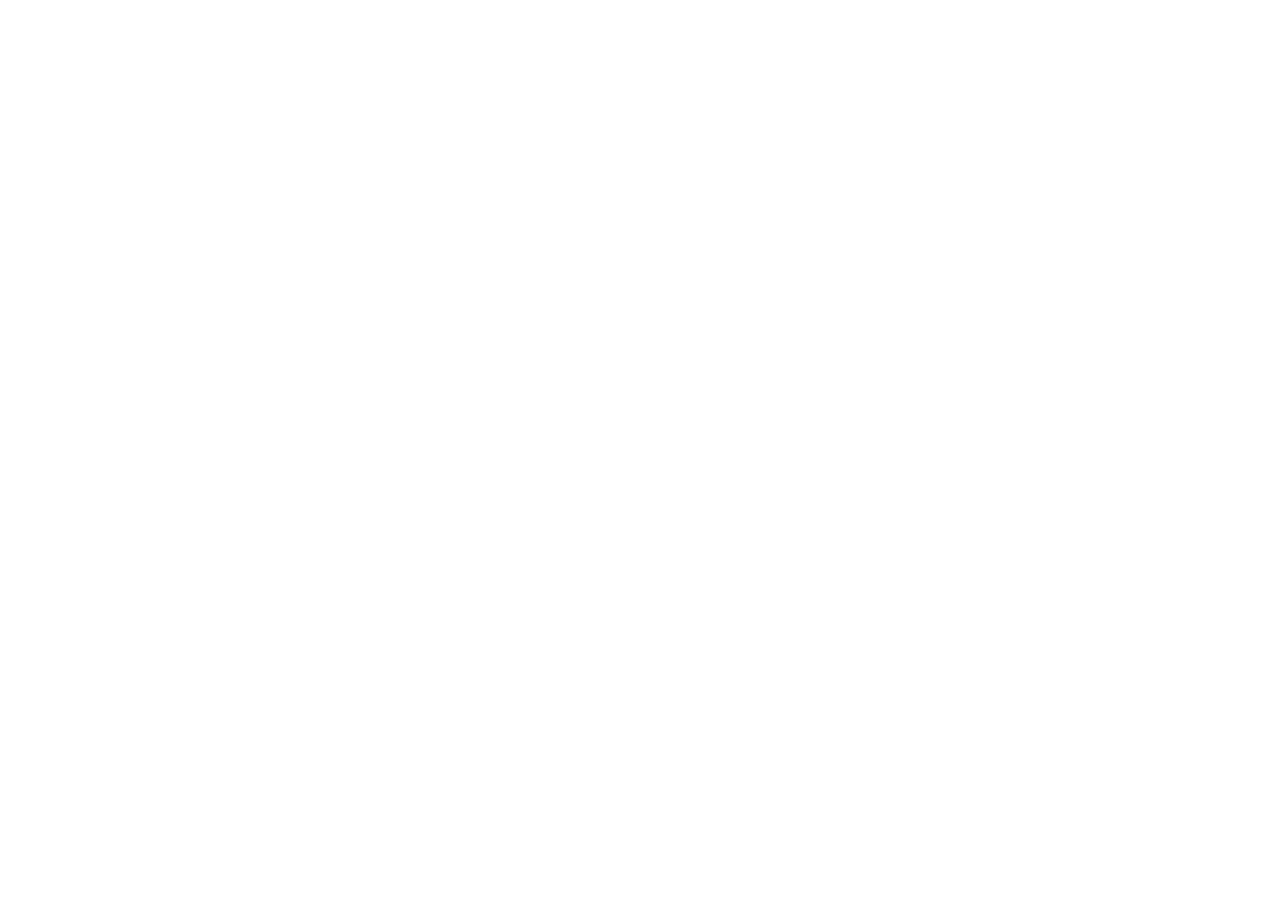
==== index.html @ 6f39f508 "location and timezone working/Added starter code for search history" ====
<!DOCTYPE html>
<html lang="en">
<head>
    <meta charset="UTF-8">
    <meta http-equiv="X-UA-Compatible" content="IE=edge">
    <meta name="viewport" content="width=device-width, initial-scale=1.0">
    <title>Document</title>
</head>
<body>
    
<script src="script.js"></script>
</body>
</html>
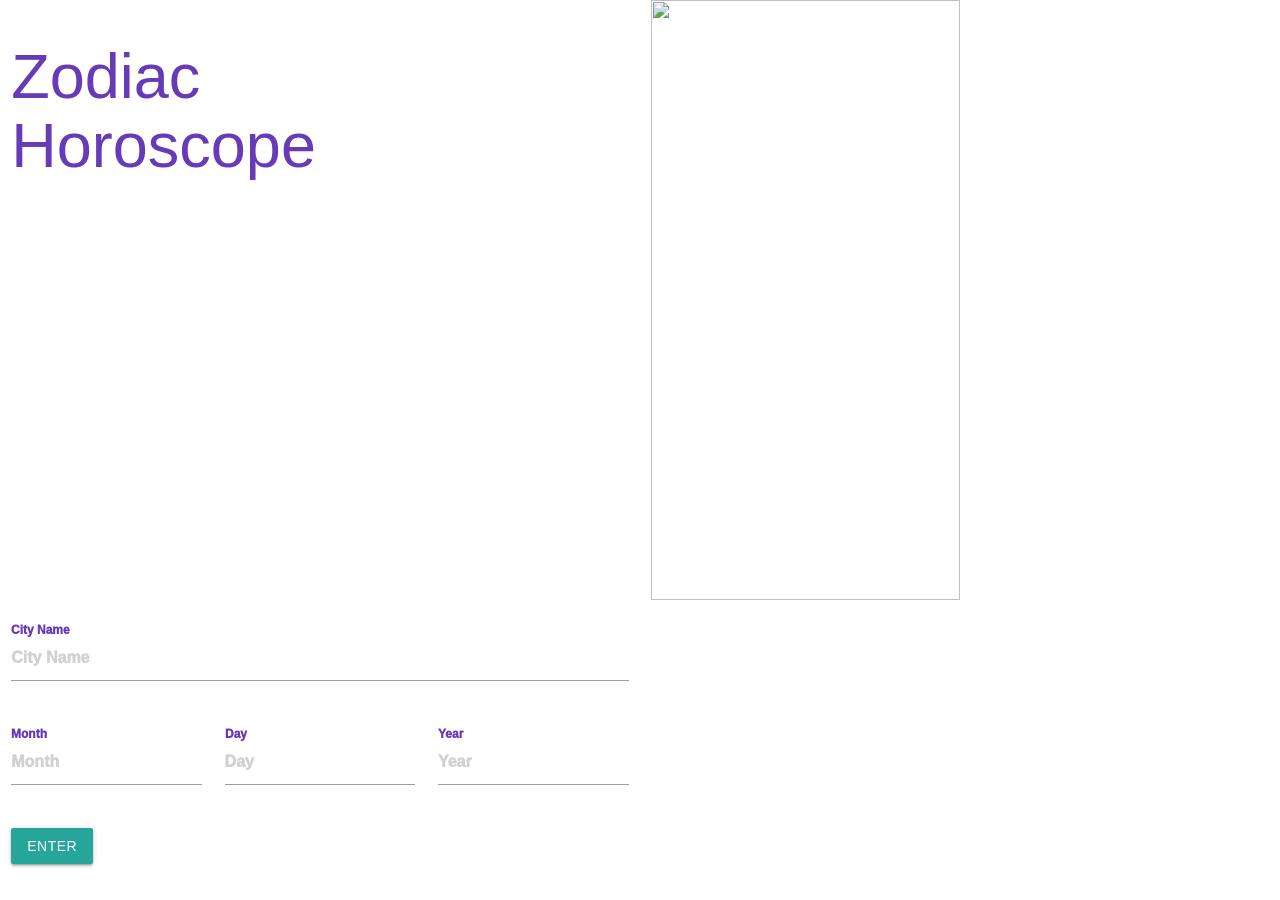
==== commit 6b5ddf85: "updated html name" ====
--- a/index.html
+++ b/index.html
@@ -4,10 +4,55 @@
     <meta charset="UTF-8">
     <meta http-equiv="X-UA-Compatible" content="IE=edge">
     <meta name="viewport" content="width=device-width, initial-scale=1.0">
+    <link rel="stylesheet" href="https://cdnjs.cloudflare.com/ajax/libs/materialize/1.0.0/css/materialize.min.css">
+    <link rel="stylesheet" href="style.css">
     <title>Document</title>
 </head>
-<body>
-    
-<script src="script.js"></script>
+<body >
+    <!-- <div class="divider"> -->
+        <div class="row">
+            <h1 class="col s3 deep-purple-text darken-1-text">Zodiac Horoscope</h1>
+            <div class="col s3"></div>
+            <img class="col s6" src="https://www.publicdomainpictures.net/pictures/40000/velka/astrology-chart-zodiac-signs.jpg"></img>
+        </div>
+    <!-- </div> -->
+
+   <div class="row">
+        <form id="search-form" class="col s12">
+          <div class="row">
+            <div class="input-field col s6">
+              <input placeholder="City Name" id="cityname" type="text" class="validate font-adj">
+              <label for="cityname" id="cityname" class="deep-purple-text font-adj">City Name</label>
+            </div>
+          </div>
+          <div class="row">
+            <div class="input-field col s2">
+              <input placeholder="Month" id="month" type="text" class="validate font-adj">
+              <label for="month" class="deep-purple-text font-adj">Month</label>
+            </div>
+            <div class="input-field col s2">
+              <input id="day" type="text" class="validate font-adj" placeholder="Day">
+              <label for="day" class="deep-purple-text font-adj">Day</label>
+            </div>
+            <div class="input-field col s2">
+                <input id="year" type="text" class="validate font-adj" placeholder="Year">
+                <label for="year" class="deep-purple-text font-adj">Year</label>
+            </div>
+          </div>
+              <button id="submit" type="submit" class="btn btn-primary btn-block mt-3">Enter</button>
+          </div>
+        </form>
+
+    </div>   
+
+    </div>
+
+    <script src="https://code.jquery.com/jquery-1.12.4.js"></script>
+    <script src="https://code.jquery.com/ui/1.12.1/jquery-ui.js"></script>
+    <script src="script.js"></script>
+
 </body>
-</html>+<script src="https://cdnjs.cloudflare.com/ajax/libs/materialize/1.0.0/js/materialize.min.js"></script>
+<script src="https://code.jquery.com/ui/1.12.1/jquery-ui.js"></script>
+<script src="./script.js"></script>
+</html>
--- a/style.css
+++ b/style.css
@@ -0,0 +1,31 @@
+body {
+    background-image: url('https://cdn.pixabay.com/photo/2017/09/12/11/56/universe-2742113_960_720.jpg');
+    background-repeat: no-repeat;
+    background-size: 110%;
+}
+
+/* can give body a class instead to make background iamges dynamic with zodiac or day */
+
+.font-adj {
+    font-size: 4rem;
+    font-weight: 1000;
+    color: White;
+}
+
+.label-adj {
+    font-weight: 600;
+
+}
+
+img {
+    height: 40rem;
+    width: 10rem;
+}
+
+.container {
+    max-width: unset;
+}
+
+ul {
+    font-size: 2rem;
+}
